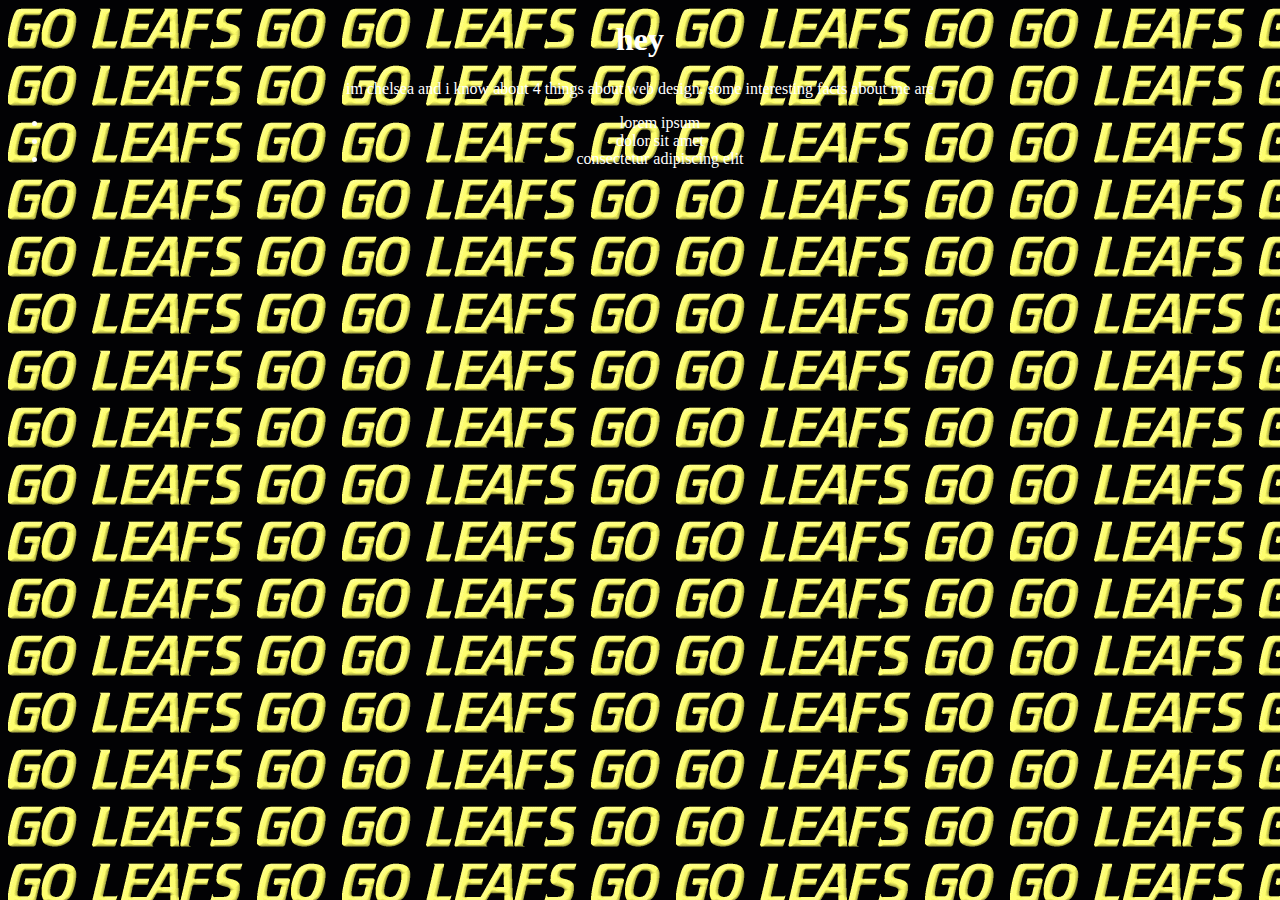
==== about.html @ eef278a3 "added about pagek" ====
<!DOCTYPE html>
<html lang="en">
<head>
    <meta charset="UTF-8">
    <title>about me</title>
    <link rel="stylesheet" href="about.css">
</head>
<body>
    <h1>hey</h1>
    <p>im chelsea and i know about 4 things about web design. some interesting facts about me are</p>
    <ul>
        <li>lorem ipsum</li>
        <li>dolor sit amet</li>
        <li>consectetur adipiscing elit</li>
    </ul>
</body>
</html>
---- about.css ----
body {
    background-image: url("goleafs.gif");
}

p, h1, li {
    text-align: center;
    color: white;
}
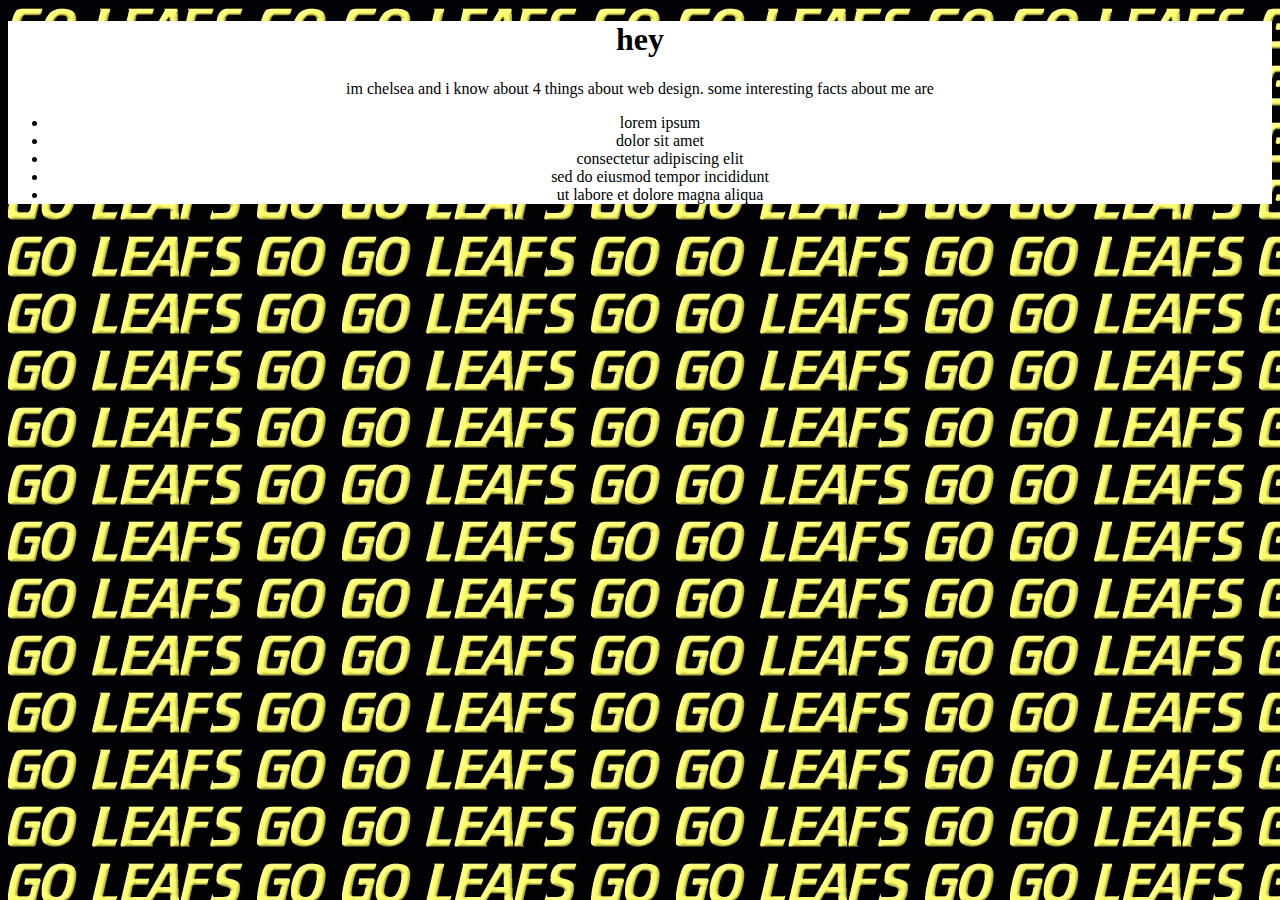
==== commit 0b7c8188: "changed about page" ====
--- a/about.html
+++ b/about.html
@@ -6,12 +6,16 @@
     <link rel="stylesheet" href="about.css">
 </head>
 <body>
-    <h1>hey</h1>
-    <p>im chelsea and i know about 4 things about web design. some interesting facts about me are</p>
-    <ul>
-        <li>lorem ipsum</li>
-        <li>dolor sit amet</li>
-        <li>consectetur adipiscing elit</li>
-    </ul>
+    <div style="background-color: white">
+        <h1>hey</h1>
+        <p>im chelsea and i know about 4 things about web design. some interesting facts about me are</p>
+        <ul>
+            <li>lorem ipsum</li>
+            <li>dolor sit amet</li>
+            <li>consectetur adipiscing elit</li>
+            <li>sed do eiusmod tempor incididunt</li>
+            <li>ut labore et dolore magna aliqua</li>
+        </ul>
+    </div>
 </body>
 </html>--- a/about.css
+++ b/about.css
@@ -4,5 +4,4 @@
 
 p, h1, li {
     text-align: center;
-    color: white;
 }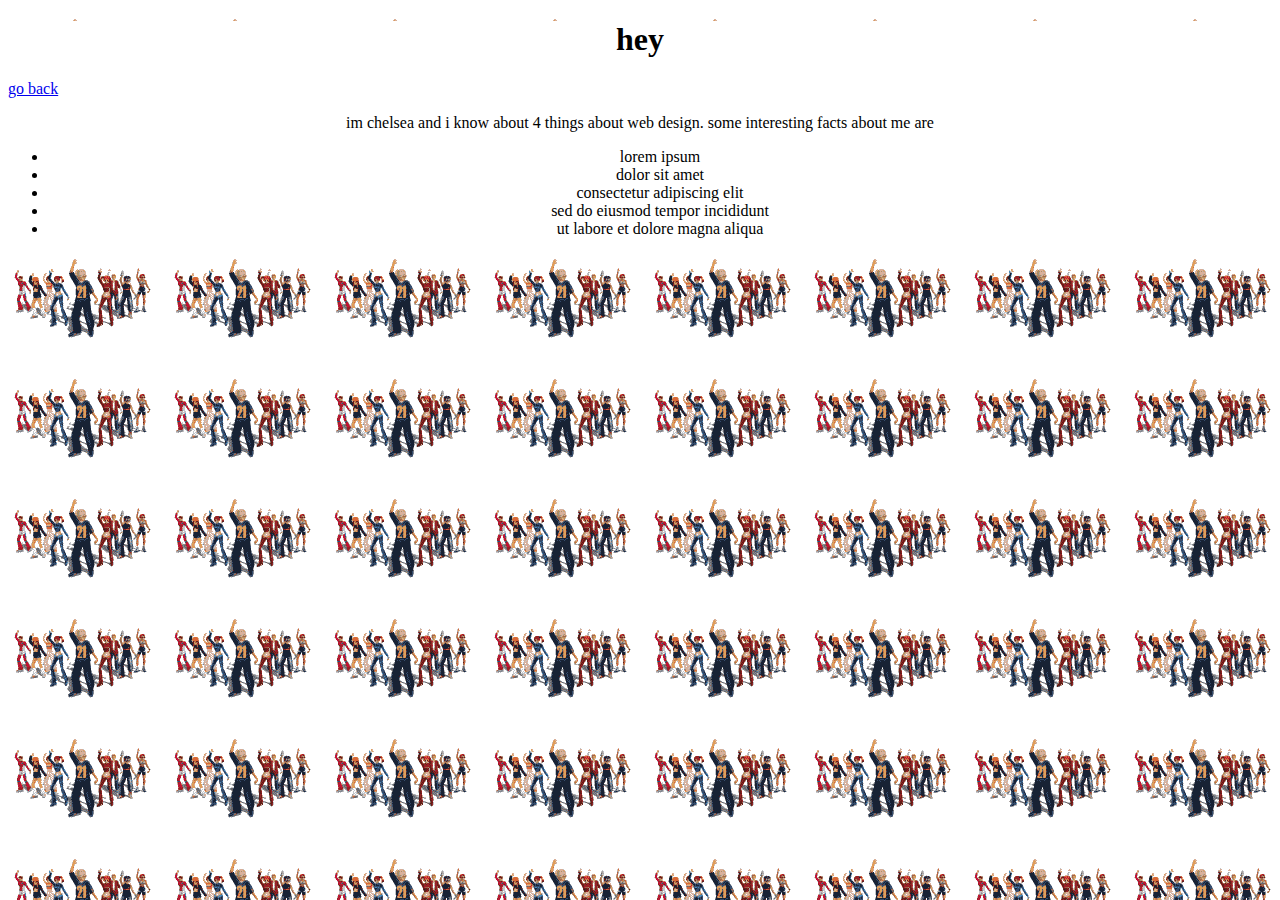
==== commit a88eeeb5: "did something" ====
--- a/about.html
+++ b/about.html
@@ -1,21 +1,22 @@
-<!DOCTYPE html>
-<html lang="en">
-<head>
-    <meta charset="UTF-8">
-    <title>about me</title>
-    <link rel="stylesheet" href="about.css">
-</head>
-<body>
-    <div style="background-color: white">
-        <h1>hey</h1>
-        <p>im chelsea and i know about 4 things about web design. some interesting facts about me are</p>
-        <ul>
-            <li>lorem ipsum</li>
-            <li>dolor sit amet</li>
-            <li>consectetur adipiscing elit</li>
-            <li>sed do eiusmod tempor incididunt</li>
-            <li>ut labore et dolore magna aliqua</li>
-        </ul>
-    </div>
-</body>
+<!DOCTYPE html>
+<html lang="en">
+<head>
+    <meta charset="UTF-8">
+    <title>about me</title>
+    <link rel="stylesheet" href="about.css">
+</head>
+<body>
+    <div style="background-color: white">
+        <h1>hey</h1>
+        <a href="index.html" style="text-align: right">go back</a>
+        <p>im chelsea and i know about 4 things about web design. some interesting facts about me are</p>
+        <ul>
+            <li>lorem ipsum</li>
+            <li>dolor sit amet</li>
+            <li>consectetur adipiscing elit</li>
+            <li>sed do eiusmod tempor incididunt</li>
+            <li>ut labore et dolore magna aliqua</li>
+        </ul>
+    </div>
+</body>
 </html>--- a/about.css
+++ b/about.css
@@ -1,7 +1,11 @@
-body {
-    background-image: url("goleafs.gif");
-}
-
-p, h1, li {
-    text-align: center;
+body {
+    background-image: url("dance.gif");
+}
+
+p, h1, li {
+    text-align: center;
+}
+
+.left {
+    float: left;
 }